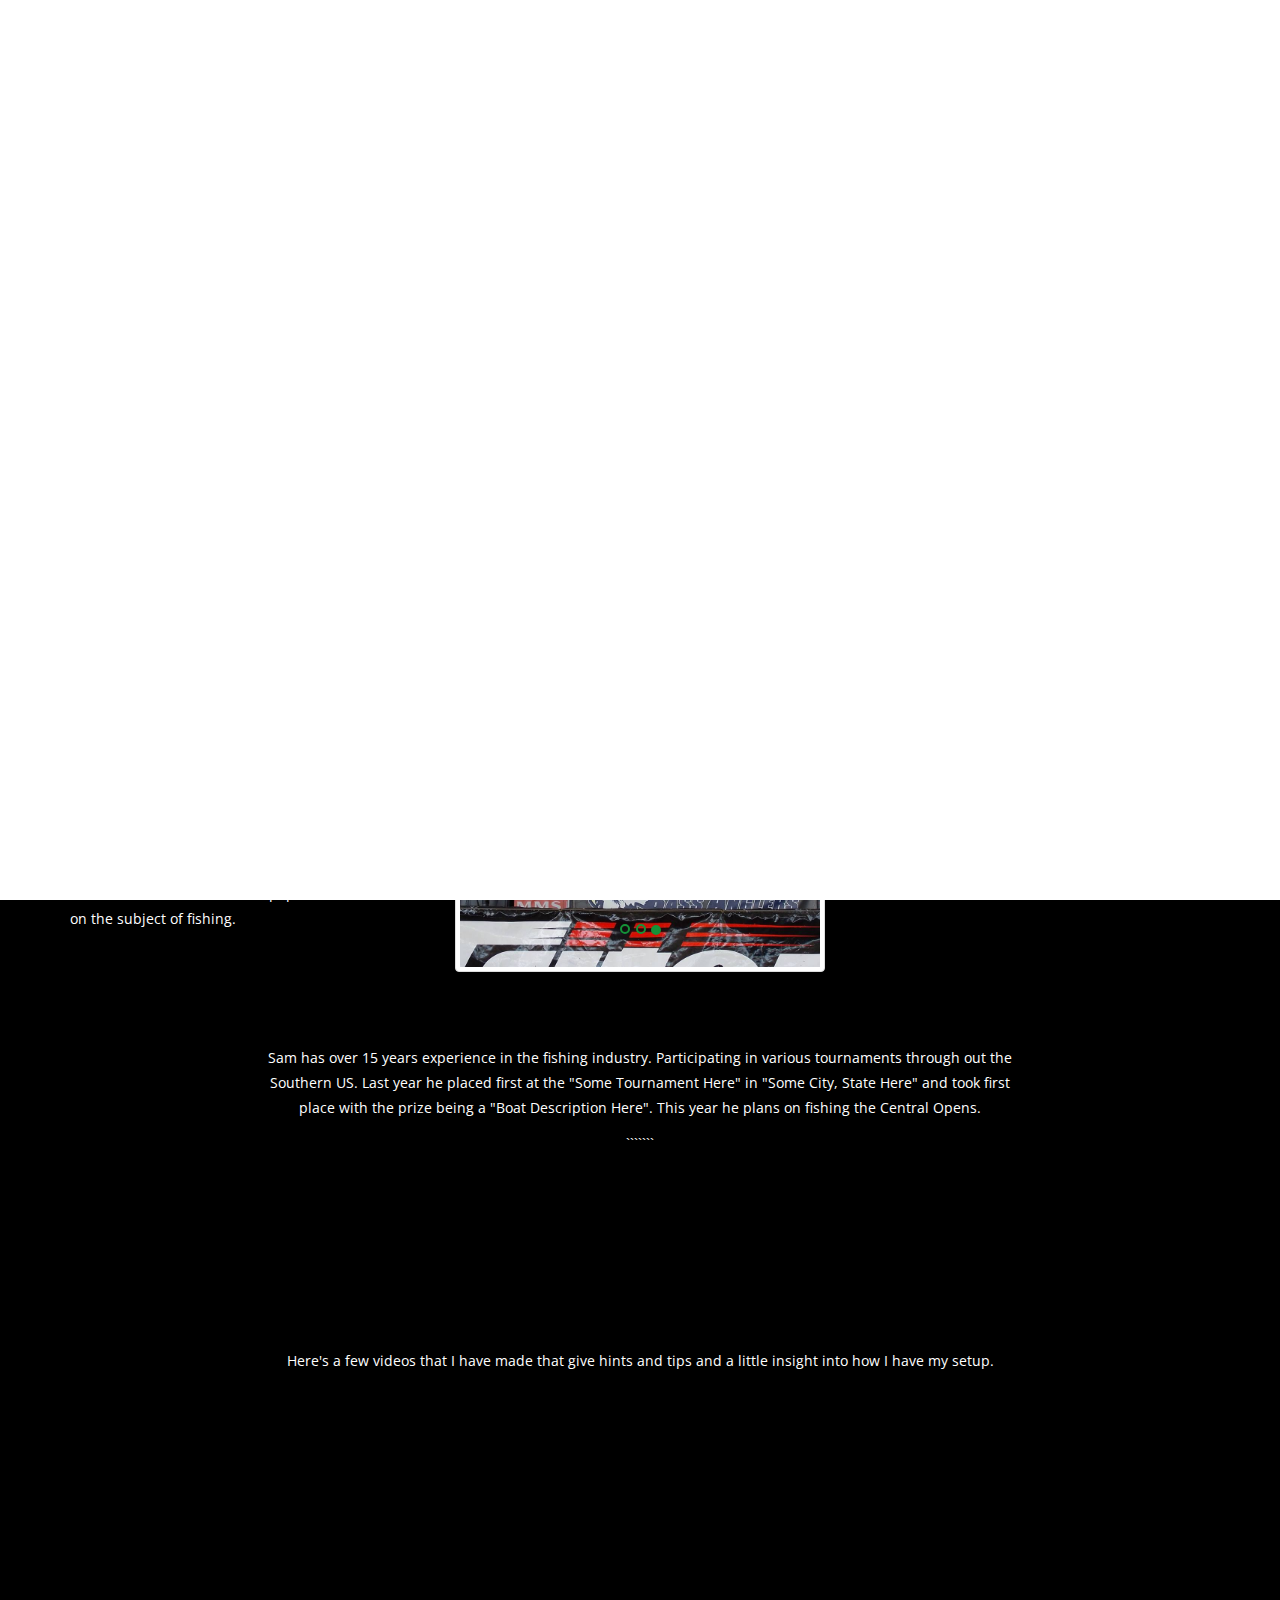
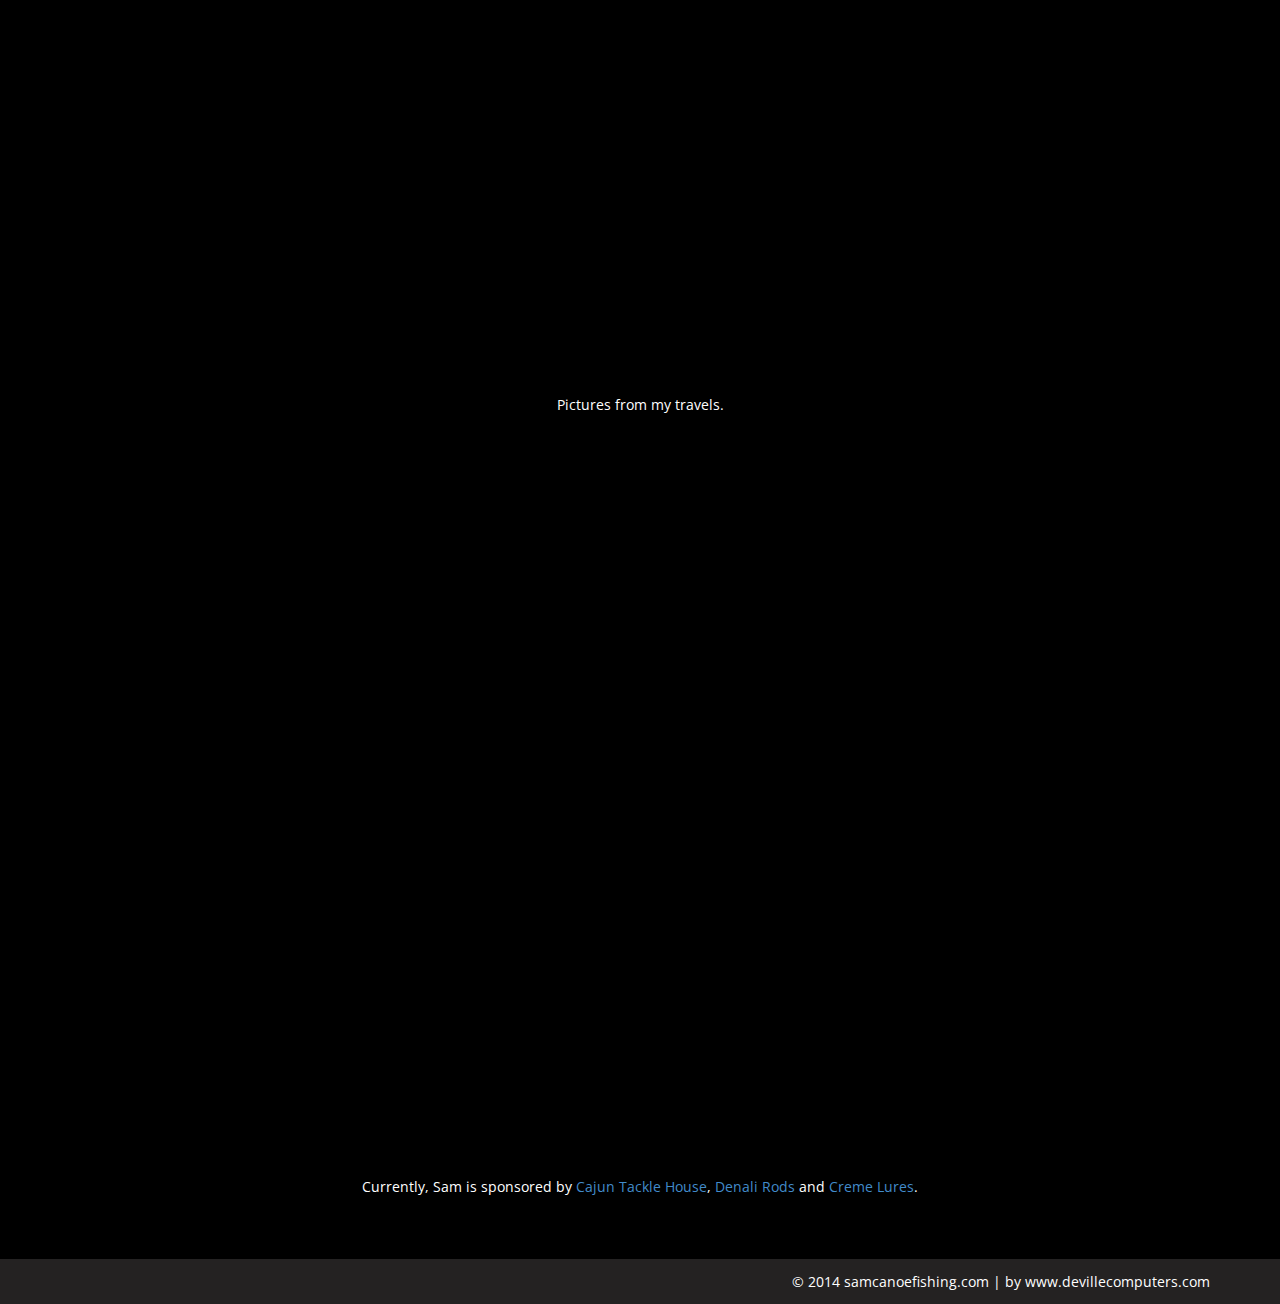
==== index.html @ ecbfe4d7 "Updates" ====
﻿<!DOCTYPE html>
<html lang="en">
<head>
    <meta charset="utf-8" />
    <meta name="viewport" content="width=device-width, initial-scale=1, maximum-scale=1" />
    <meta name="description" content="" />
    <meta name="author" content="" />
    <!--[if IE]>
        <meta http-equiv="X-UA-Compatible" content="IE=edge,chrome=1">
        <![endif]-->
    <title>Sam Canoe Fishing</title>
    <!--  Bootstrap Style -->
    <link href="assets/css/bootstrap.css" rel="stylesheet" />
    <!--  Font-Awesome Style -->
    <link href="assets/css/font-awesome.min.css" rel="stylesheet" />
    <!--  Animation Style -->
    <link href="assets/css/animate.css" rel="stylesheet" />
    <!--  Pretty Photo Style -->
    <link href="assets/css/prettyPhoto.css" rel="stylesheet" />
    <!--  Google Font Style -->
    <link href='http://fonts.googleapis.com/css?family=Open+Sans' rel='stylesheet' type='text/css' />
    <!--  Custom Style -->
    <link href="assets/css/style.css" rel="stylesheet" />
    <!-- HTML5 shim and Respond.js IE8 support of HTML5 elements and media queries -->
    <!--[if lt IE 9]>
      <script src="https://oss.maxcdn.com/libs/html5shiv/3.7.0/html5shiv.js"></script>
      <script src="https://oss.maxcdn.com/libs/respond.js/1.3.0/respond.min.js"></script>
    <![endif]-->
</head>
<body>
    <div id="pre-div">
        <div id="loader">
        </div>
    </div>
    <!--/. PRELOADER END -->
    <div class="navbar navbar-default navbar-fixed-top move-me ">
        <div class="container">
            <div class="navbar-header">
                <button type="button" class="navbar-toggle" data-toggle="collapse" data-target=".navbar-collapse">
                    <span class="icon-bar"></span>
                    <span class="icon-bar"></span>
                    <span class="icon-bar"></span>
                </button>

                <!-- <a class="navbar-brand" href="#">
                    <img src="assets/img/logo.png" class="navbar-brand-logo " alt="" />

                </a> ! -->
            </div>
            <div class="navbar-collapse collapse move-me">
                <ul class="nav navbar-nav navbar-right">

                    <li >
                        <a href="#home">HOME 

                        </a>

                    </li>
                    <li >
                        <a href="#about">ABOUT

                        </a>

                    </li>

                    <li >
                        <a href="#port-folio">GALLERY
                        </a>

                    </li>

                    <li >
                        <a href="#sponsors">SPONSORS
                        </a>

                    </li>

                    <li >
                        <a href="assets/clean-blog/blog.html" target="_blank">BLOG 
                        </a>

                    </li>
                    <li >
                        <a href="http://www.facebook.com/samcanoe" target="_blank"><i class="fa fa-facebook fa-lg"></i>
                        </a>

                    </li>
                </ul>
            </div>

        </div>
    </div>
    <!--./ NAV BAR END -->
    <div id="home" >
        <div class="overlay">
            <div class="container">
                <div class="row ">
                    <div class="col-lg-9 col-md-9 head-text">
                        <h1>SAM CANOE</h1>
                            <h4>Tournament Angler</h4>
                           
                            <a href="http://www.p-line.com"><img src="assets/img/p-line.png" style="float: left; width: 15%; margin-right: 1%; margin-bottom: 0.5em;"></a>
                        
                        
                            <a href="http://www.redrivermarineinc.com"><img src="assets/img/redRiver.png" style="float: left; width: 15%; height: 20%; margin-right: 1%; margin-bottom: 0.5em;"></a> 
                           
                        
                          
                            <a href="http://www.p-line.com"><img src="assets/img/p-line.png" style="float: left; width: 15%; margin-right: 1%; margin-bottom: 0.5em;"></a>
                        
                        
                            <a href="http://www.redrivermarineinc.com"><img src="assets/img/redRiver.png" style="float: left; width: 15%; height: 20%; margin-right: 1%; margin-bottom: 0.5em;"></a> 
                                                                          
                            <p style="clear: both;">  
                        
                            
                    </div>
                    <!--<div class="col-lg-3 col-md-3">
                        <div class="div-trans text-center">
                            <h3>DONATE & SAVE </h3>
                            <h2 ><i class="fa fa-code" ></i><span >EARTH</span>  <i class="fa fa-code"></i></h2>
                            <div class="col-lg-12 col-md-12 col-sm-12" >

                           
                                <div class="form-group">
                                    <input type="text" class="form-control" required="required" placeholder="Name">
                                </div>
                                <div class="form-group">
                                    <input type="text" class="form-control" required="required" placeholder="Email address">
                                </div>
                                <div class="form-group">
                                    <input type="text" class="form-control" required="required" placeholder="Amount in $">
                                </div>
                                <div class="form-group">
                                    <button type="submit" class="btn btn-success btn-block btn-lg">DONATE NOW</button>
                                </div>
                             </div>

                        </div> ! -->
                    </div>
                </div>

            </div>

        </div>


    </div>
    <!--./ HOME SECTION END -->
    <div id="about" >
        <div class="container">
            <div class="row text-center">
                <div class="col-lg-8 col-lg-offset-2 col-md-8 col-md-offset-2 col-sm-8 col-sm-offset-2 sub-head">
                    <h2  data-wow-delay="0.3s" class="wow rollIn animated" ><strong>MEET SAM </strong></h2>
                    
                </div>
            </div>
            <div class="row ">
                <div class="col-lg-4 col-md-4">
                    <div class="media wow rotateIn animated" data-wow-delay="0.2s">
                        <div class="pull-left">
                            
                        </div>
                        <div class="media-body">
                            <h3 class="media-heading">Tournament Affliations </h3>
                            <p >
                                Participated in ABA sanctioned tournaments located on the Red River and Toledo Bend Reservoir in Louisiana in 2014, placing in the top 5 in 4 of the events. He also participated in the Bass Cat (Owners Tournament) at Toledo Bend Reservoir and took 2nd place. 
                            </p>

                        </div>
                    </div>
                    <div class="media wow rotateIn animated" data-wow-delay="0.3s">
                        <div class="pull-left">
                           
                        </div>
                        <div class="media-body">
                            <h3 class="media-heading">Media Coverage</h3>
                            <p>
                                In April of 2014, he was published in ABA featuring himself. Also, in 2014, he produced an article for the Colfax Chronicle, a local newspaper in his hometown, on the subject of fishing. 
                            </p>

                        </div>
                    </div>

                </div>
                <div class="col-lg-4 col-md-4 wow bounceInDown animated" style="padding: 10px;" data-wow-delay="0.6s"   >
                    <div id="carousel-slider" class="carousel slide" data-ride="carousel">

                        <div class="carousel-inner">
                            <div class="item">

                                <img src="assets/img/slider/sam in boat.jpg" class="img-thumbnail" alt="">
                            </div>
                            <!--<div class="item">
                                <img src="assets/img/slider/sam in paper.jpg" class="img-thumbnail" alt="">
                            </div>-->
                            <div class="item active">
                                <img src="assets/img/slider/sam weigh in.jpg" class="img-thumbnail" alt="">
                            </div>
                         </div>
                        <!--INDICATORS-->
                        <ol class="carousel-indicators">
                            <li data-target="#carousel-slider" data-slide-to="0" class=""></li>
                            <li data-target="#carousel-slider" data-slide-to="1" class=""></li>
                            <li data-target="#carousel-slider" data-slide-to="2" class="active"></li>
                            
                        </ol>

                    </div>
                </div>

                <div class="col-lg-4 col-md-4">

                    <div class="media wow rotateIn animated" data-wow-delay="0.4s">
                        <div class="pull-left">
                            
                        </div>
                        <div class="media-body">
                            <h3 class="media-heading">Promotional Activity</h3>
                            <p>
                                He has participated in over 20 tournament events last year alone. In the past he has had numerous Outdoor Writer/Media trips, trade show appearances and video appearances. 
                            </p>

                        </div>
                    </div>
                    <div class="media wow rotateIn animated" data-wow-delay="0.5s">
                        <div class="pull-left">
                            
                        </div>
                        <div class="media-body">
                            <h3 class="media-heading">Sponsors</h3>
                            <p>
                                He gets some help from local and national stores including <a href="http://cajuntacklehouse.webs.com">Cajun Tackle House</a>, Denali Rods and Creme Lures.
                            </p>

                        </div>
                    </div>
                </div>
            </div>
<div class="row text-center">
                <div class="col-lg-8 col-lg-offset-2 col-md-8 col-md-offset-2 col-sm-8 col-sm-offset-2 sub-head">
                    <h2  data-wow-delay="0.3s" class="wow rollIn animated" ><strong>A little about me </strong></h2>
                    <p>Sam has over 15 years experience in the fishing industry. Participating in various tournaments through out the Southern US. Last year he placed first at the "Some Tournament Here" in "Some City, State Here" and took first place with the prize being a "Boat Description Here". This year he plans on fishing the Central Opens.  </p>
```````                
                </div>
            </div>
            
        </div>
    </div>
    
    <div id="port-folio" class="pad-top-botm" >
        <div class="container">
            <div class="row text-center ">
                <div class="col-lg-8 col-lg-offset-2 col-md-8 col-md-offset-2 col-sm-8 col-sm-offset-2">
                    <h2 data-wow-delay="0.3s" class="wow rollIn animated"><strong>Videos </strong></h2>
                    <p class="sub-head">Here's a few videos that I have made that give hints and tips and a little insight into how I have my setup. </p>
                    
                </div>
            </div>
            <div class="row ">
                <div class="col-lg-4 col-md-4 col-sm-4 ">
                    <div class="portfolio-item wow rotateIn animated" data-wow-delay="0.4s">

                        <iframe width="355" height="235" src="https://www.youtube.com/embed/tsytwQDhyTU" frameborder="0" allowfullscreen></iframe>
                    </div> 
                 </div>   
                <div class="col-lg-4 col-md-4 col-sm-4 ">
                    <div class="portfolio-item wow rotateIn animated" data-wow-delay="0.4s">

                        <iframe width="355" height="235" src="https://www.youtube.com/embed/4dPbI7cvShc" frameborder="0" allowfullscreen></iframe>
                    </div> 
                 </div>
                <div class="col-lg-4 col-md-4 col-sm-4 ">
                    <div class="portfolio-item wow rotateIn animated" data-wow-delay="0.4s">

                        <iframe width="355" height="235" src="https://www.youtube.com/embed/LSWmmmbEXBM" frameborder="0" allowfullscreen></iframe>
                    </div> 
                 </div>
            <div class="row ">
                <div class="col-lg-4 col-md-4 col-sm-4 ">
                    <div class="portfolio-item wow rotateIn animated" data-wow-delay="0.4s">

                        <iframe width="355" height="235" src="https://www.youtube.com/embed/r7n9rPxTHBA" frameborder="0" allowfullscreen></iframe>
                    </div> 
                 </div>   
               <!-- <div class="col-lg-4 col-md-4 col-sm-4 ">
                    <div class="portfolio-item wow rotateIn animated" data-wow-delay="0.4s">

                        <iframe width="355" height="235" src="https://www.youtube.com/embed/kJJPIKOPGUI?list=UUUcznNU7j9tUrpcx-ayJ_xA" allowfullscreen></iframe>
                    </div> 
                 </div>
                <div class="col-lg-4 col-md-4 col-sm-4 ">
                    <div class="portfolio-item wow rotateIn animated" data-wow-delay="0.4s">

                        <iframe width="355" height="235" src="https://www.youtube.com/embed/kJJPIKOPGUI?list=UUUcznNU7j9tUrpcx-ayJ_xA" allowfullscreen></iframe>
                    </div> ! -->
                 </div> 

            </div>
            <div class="row text-center ">
                <div class="col-lg-8 col-lg-offset-2 col-md-8 col-md-offset-2 col-sm-8 col-sm-offset-2">
                    <h2 data-wow-delay="0.3s" class="wow rollIn animated"><strong>Pictures </strong></h2>
                    <p class="sub-head">Pictures from my travels. </p>
                    
                </div>
            </div>
            <div class="row " >
                <div class="col-lg-4 col-md-4 col-sm-4 ">

                    <div class="portfolio-item wow rotateIn animated" data-wow-delay="0.7s">


                        <img src="assets/img/slider/SamWeighIn.png" class="img-responsive " alt="" />
                        <div class="overlay">
                            <a class="preview  " title="Image Title Here" href="assets/img/slider/SamWeighIn.png"><i class="fa fa-search-plus fa-2x"></i></a>

                        </div>
                    </div>
                </div>
                <div class="col-lg-4 col-md-4 col-sm-4 ">

                    <div class="portfolio-item wow rotateIn animated" data-wow-delay="0.8s">

                           
                            <a href="assets/img/slider/SamWeighIn2.png"><img src="assets/img/slider/SamWeighIn2.png" class="img-responsive " alt="" />
                         
                        <div class="overlay">
                            <a class="preview " title="Image Title Here" href="assets/img/slider/SamWeighIn2.png"><i class="fa fa-search-plus fa-2x"></i></a>

                        </div>
                    </div>
                </div>
                <div class="col-lg-4 col-md-4 col-sm-4 ">

                    <div class="portfolio-item wow rotateIn animated" data-wow-delay="0.9s">


                        <img src="assets/img/slider/SamTrophy.png" class="img-responsive " alt="" />
                        <div class="overlay">
                          
                            <a class="preview " title="Image Title Here" href="assets/img/slider/SamTrophy.png"><i class="fa fa-search-plus fa-2x"></i></a>

                        </div>
                    </div>
                </div>

            </div>
            <div class="row " >
                <div class="col-lg-4 col-md-4 col-sm-4 ">

                    <div class="portfolio-item wow rotateIn animated" data-wow-delay="0.7s">


                        <img src="assets/img/slider/SamBass.png" class="img-responsive " alt="" />
                        <div class="overlay">
                            <a class="preview  " title="Image Title Here" href="assets/img/slider/SamBass.png"><i class="fa fa-search-plus fa-2x"></i></a>

                        </div>
                    </div>
                </div>
                <div class="col-lg-4 col-md-4 col-sm-4 ">

                    <div class="portfolio-item wow rotateIn animated" data-wow-delay="0.8s">

                           
                            <a href="assets/img/slider/Sam2Bass.png"><img src="assets/img/slider/Sam2Bass.png" class="img-responsive " alt="" />
                         
                        <div class="overlay">
                            <a class="preview " title="Image Title Here" href="assets/img/slider/Sam2Bass.png"><i class="fa fa-search-plus fa-2x"></i></a>

                        </div>
                    </div>
                </div>
                <!--<div class="col-lg-4 col-md-4 col-sm-4 ">

                    <div class="portfolio-item wow rotateIn animated" data-wow-delay="0.9s">


                        <img src="assets/img/portfolio/h.jpg" class="img-responsive " alt="" />
                        <div class="overlay">
                          
                            <a class="preview " title="Image Title Here" href="assets/img/portfolio/h.jpg"><i class="fa fa-search-plus fa-2x"></i></a>

                        </div>
                    </div>
                </div> ! -->

            </div>
        </div>
    </div>
    <!--./ GALLERY/PORTFOLIO SECTION END -->
    <div id="sponsors" >
        <div class="overlay">
            <div class="container">
                <div class="row text-center">
                    <div class="col-lg-8 col-lg-offset-2 col-md-8 col-md-offset-2 col-sm-8 col-sm-offset-2">
                        <h2 data-wow-delay="0.3s" class="wow rollIn animated"><strong>SPONSORS</strong></h2>
                        <p class="sub-head">Currently, Sam is sponsored by <a href="http://cajuntacklehouse.webs.com">Cajun Tackle House</a>, <a href="www.denalirods.com">Denali Rods</a> and <a href="www.cremelure.com">Creme Lures</a>.</p>

                    </div>
                </div>
                <!--<div class="row ">

                    <div class="col-lg-6 col-lg-offset-1  col-md-6 col-md-offset-1">
                        <iframe src="http://player.vimeo.com/video/18312392" class="vedio-style wow rotateIn animated" data-wow-delay="0.4s"></iframe>
                        <iframe width="560" height="315" src="https://www.youtube.com/embed/kJJPIKOPGUI?list=UUUcznNU7j9tUrpcx-ayJ_xA" frameborder="0" allowfullscreen></iframe>
                    </div>

                    <div class="col-lg-4 col-md-4" style="padding-top: 50px;">

                        <div class="media wow rotateIn animated" data-wow-delay="0.5s">
                            <div class="pull-left">
                                <i class="fa fa-star-o fa-4x  "></i>
                            </div>
                            <div class="media-body">
                                <h3 class="media-heading">Watch This Video</h3>
                                <p>
                                    Aenean faucibus luctus enim. Duis quis sem risu suspend lacinia elementum nunc. 
                                Aenean faucibus luctus enim. 
                                </p>

                            </div>
                        </div>
                        <div class="media wow rotateIn animated" data-wow-delay="0.6s">
                            <div class="pull-left">
                                <i class="fa fa-history fa-4x  "></i>
                            </div>
                            <div class="media-body">
                                <h3 class="media-heading">Donate Some Money </h3>
                                <p>
                                    Aenean faucibus luctus enim. Duis quis sem risu suspend lacinia elementum nunc. 
                                Aenean faucibus luctus enim. 
                                </p>

                            </div>
                        </div>

                    </div> -->
                </div>


            </div>
        </div>

    </div>
    <!--./ HELP SECTION END -->
    <!--<div id="contact" >
        <div class="container">
            <div class="row text-center">
                <div class="col-lg-8 col-lg-offset-2 col-md-8 col-md-offset-2 col-sm-8 col-sm-offset-2">
                    <h2 data-wow-delay="0.3s" class="wow rollIn animated"><strong>CONTACT US </strong></h2>
                    <p class="sub-head">Lorem ipsum dolor sit amet, consectetur adipiscing elit onec molestie non sem vel condimentum. Lorem ipsum dolor sit amet, consectetur adipiscing elit. </p>

                    <p class="sub-head  wow rotateIn animated" data-wow-delay="0.4s"><strong>ADDRESS :</strong> 2234/908, Newyork City , USA - 002309</p>
                </div>
            </div>
            <div class="row  text-center wow rotateIn animated" data-wow-delay="0.4s">
                <div class="col-lg-8 col-lg-offset-2 col-md-8 col-md-offset-2 col-sm-8 col-sm-offset-2">
                 <a href="#">   <img src="assets/img/Social/facebook.png" alt="" /></a>
                  <a href="#">   <img src="assets/img/Social/google-plus.png" alt="" /></a>
                  <a href="#">   <img src="assets/img/Social/twitter.png" alt="" /></a>
                    </div>
                </div>
            <div class="row pad-top-botm">
                <div class="col-lg-8 col-lg-offset-2 col-md-8 col-md-offset-2 col-sm-8 col-sm-offset-2">
                    <form>
                        <div class="form-group">
                            <input type="text" class="form-control wow rotateIn animated" data-wow-delay="0.5s" required="required" placeholder="Your Name">
                        </div>
                        <div class="form-group">
                            <input type="text" class="form-control wow rotateIn animated" required="required" data-wow-delay="0.6s" placeholder="Your Email">
                        </div>
                        <div class="form-group">
                            <textarea name="message"  required="required" data-wow-delay="0.7s" class="wow rotateIn animated form-control" style="min-height: 150px;" placeholder="Message"></textarea>
                        </div>
                        <div class="form-group">
                            <button type="submit" class="btn btn-success btn-block btn-lg wow rotateIn animated " data-wow-delay="0.8s">SUBMIT REQUEST</button>
                        </div>

                    </form>
                </div>

            </div>
            
        </div>
    </div> -->
    <!--./ CONTACT SECTION END -->
    <div id="footser-end">
        <div class="container">
            <div class="row">
                <div class="col-lg-12 col-md-12">

                   &copy; 2014 samcanoefishing.com | by <a href="http://www.devillecomputers.webs.com/" style="color:#fff;" target="_blank" >www.devillecomputers.com</a>
                    
                </div>
            </div>

        </div>
    </div>
    <!--./ FOOTER SECTION END -->
    <!--  Jquery Core Script -->
    <script src="assets/js/jquery-1.10.2.js"></script>
    <!--  Core Bootstrap Script -->
    <script src="assets/js/bootstrap.js"></script>
     <!--  WOW Script -->
    <script src="assets/js/wow.min.js"></script>
    <!--  Scrolling Script -->
    <script src="assets/js/jquery.easing.min.js"></script>
    <!--  PrettyPhoto Script -->
    <script src="assets/js/jquery.prettyPhoto.js"></script>
    <!--  Custom Scripts -->
    <script src="assets/js/custom.js"></script>
   
</body>
</html>
---- assets/css/prettyPhoto.css ----
div.pp_default .pp_top,div.pp_default .pp_top .pp_middle,div.pp_default .pp_top .pp_left,div.pp_default .pp_top .pp_right,div.pp_default .pp_bottom,div.pp_default .pp_bottom .pp_left,div.pp_default .pp_bottom .pp_middle,div.pp_default .pp_bottom .pp_right{height:13px}
div.pp_default .pp_top .pp_left{background:url(../img/prettyPhoto/default/sprite.png) -78px -93px no-repeat}
div.pp_default .pp_top .pp_middle{background:url(../img/prettyPhoto/default/sprite_x.png) top left repeat-x}
div.pp_default .pp_top .pp_right{background:url(../img/prettyPhoto/default/sprite.png) -112px -93px no-repeat}
div.pp_default .pp_content .ppt{color:#f8f8f8}
div.pp_default .pp_content_container .pp_left{background:url(../img/prettyPhoto/default/sprite_y.png) -7px 0 repeat-y;padding-left:13px}
div.pp_default .pp_content_container .pp_right{background:url(../img/prettyPhoto/default/sprite_y.png) top right repeat-y;padding-right:13px}
div.pp_default .pp_next:hover{background:url(../img/prettyPhoto/default/sprite_next.png) center right no-repeat;cursor:pointer}
div.pp_default .pp_previous:hover{background:url(../img/prettyPhoto/default/sprite_prev.png) center left no-repeat;cursor:pointer}
div.pp_default .pp_expand{background:url(../img/prettyPhoto/default/sprite.png) 0 -29px no-repeat;cursor:pointer;width:28px;height:28px}
div.pp_default .pp_expand:hover{background:url(../img/prettyPhoto/default/sprite.png) 0 -56px no-repeat;cursor:pointer}
div.pp_default .pp_contract{background:url(../img/prettyPhoto/default/sprite.png) 0 -84px no-repeat;cursor:pointer;width:28px;height:28px}
div.pp_default .pp_contract:hover{background:url(../img/prettyPhoto/default/sprite.png) 0 -113px no-repeat;cursor:pointer}
div.pp_default .pp_close{width:30px;height:30px;background:url(../img/prettyPhoto/default/sprite.png) 2px 1px no-repeat;cursor:pointer}
div.pp_default .pp_gallery ul li a{background:url(../img/prettyPhoto/default/default_thumb.png) center center #f8f8f8;border:1px solid #aaa}
div.pp_default .pp_social{margin-top:7px}
div.pp_default .pp_gallery a.pp_arrow_previous,div.pp_default .pp_gallery a.pp_arrow_next{position:static;left:auto}
div.pp_default .pp_nav .pp_play,div.pp_default .pp_nav .pp_pause{background:url(../img/prettyPhoto/default/sprite.png) -51px 1px no-repeat;height:30px;width:30px}
div.pp_default .pp_nav .pp_pause{background-position:-51px -29px}
div.pp_default a.pp_arrow_previous,div.pp_default a.pp_arrow_next{background:url(../img/prettyPhoto/default/sprite.png) -31px -3px no-repeat;height:20px;width:20px;margin:4px 0 0}
div.pp_default a.pp_arrow_next{left:52px;background-position:-82px -3px}
div.pp_default .pp_content_container .pp_details{margin-top:5px}
div.pp_default .pp_nav{clear:none;height:30px;width:110px;position:relative}
div.pp_default .pp_nav .currentTextHolder{font-family:Georgia;font-style:italic;color:#999;font-size:11px;left:75px;line-height:25px;position:absolute;top:2px;margin:0;padding:0 0 0 10px}
div.pp_default .pp_close:hover,div.pp_default .pp_nav .pp_play:hover,div.pp_default .pp_nav .pp_pause:hover,div.pp_default .pp_arrow_next:hover,div.pp_default .pp_arrow_previous:hover{opacity:0.7}
div.pp_default .pp_description{font-size:11px;font-weight:700;line-height:14px;margin:5px 50px 5px 0}
div.pp_default .pp_bottom .pp_left{background:url(../img/prettyPhoto/default/sprite.png) -78px -127px no-repeat}
div.pp_default .pp_bottom .pp_middle{background:url(../img/prettyPhoto/default/sprite_x.png) bottom left repeat-x}
div.pp_default .pp_bottom .pp_right{background:url(../img/prettyPhoto/default/sprite.png) -112px -127px no-repeat}
div.pp_default .pp_loaderIcon{background:url(../img/prettyPhoto/default/loader.gif) center center no-repeat}
div.light_rounded .pp_top .pp_left{background:url(../img/prettyPhoto/light_rounded/sprite.png) -88px -53px no-repeat}
div.light_rounded .pp_top .pp_right{background:url(../img/prettyPhoto/light_rounded/sprite.png) -110px -53px no-repeat}
div.light_rounded .pp_next:hover{background:url(../img/prettyPhoto/light_rounded/btnNext.png) center right no-repeat;cursor:pointer}
div.light_rounded .pp_previous:hover{background:url(../img/prettyPhoto/light_rounded/btnPrevious.png) center left no-repeat;cursor:pointer}
div.light_rounded .pp_expand{background:url(../img/prettyPhoto/light_rounded/sprite.png) -31px -26px no-repeat;cursor:pointer}
div.light_rounded .pp_expand:hover{background:url(../img/prettyPhoto/light_rounded/sprite.png) -31px -47px no-repeat;cursor:pointer}
div.light_rounded .pp_contract{background:url(../img/prettyPhoto/light_rounded/sprite.png) 0 -26px no-repeat;cursor:pointer}
div.light_rounded .pp_contract:hover{background:url(../img/prettyPhoto/light_rounded/sprite.png) 0 -47px no-repeat;cursor:pointer}
div.light_rounded .pp_close{width:75px;height:22px;background:url(../img/prettyPhoto/light_rounded/sprite.png) -1px -1px no-repeat;cursor:pointer}
div.light_rounded .pp_nav .pp_play{background:url(../img/prettyPhoto/light_rounded/sprite.png) -1px -100px no-repeat;height:15px;width:14px}
div.light_rounded .pp_nav .pp_pause{background:url(../img/prettyPhoto/light_rounded/sprite.png) -24px -100px no-repeat;height:15px;width:14px}
div.light_rounded .pp_arrow_previous{background:url(../img/prettyPhoto/light_rounded/sprite.png) 0 -71px no-repeat}
div.light_rounded .pp_arrow_next{background:url(../img/prettyPhoto/light_rounded/sprite.png) -22px -71px no-repeat}
div.light_rounded .pp_bottom .pp_left{background:url(../img/prettyPhoto/light_rounded/sprite.png) -88px -80px no-repeat}
div.light_rounded .pp_bottom .pp_right{background:url(../img/prettyPhoto/light_rounded/sprite.png) -110px -80px no-repeat}
div.dark_rounded .pp_top .pp_left{background:url(../img/prettyPhoto/dark_rounded/sprite.png) -88px -53px no-repeat}
div.dark_rounded .pp_top .pp_right{background:url(../img/prettyPhoto/dark_rounded/sprite.png) -110px -53px no-repeat}
div.dark_rounded .pp_content_container .pp_left{background:url(../img/prettyPhoto/dark_rounded/contentPattern.png) top left repeat-y}
div.dark_rounded .pp_content_container .pp_right{background:url(../img/prettyPhoto/dark_rounded/contentPattern.png) top right repeat-y}
div.dark_rounded .pp_next:hover{background:url(../img/prettyPhoto/dark_rounded/btnNext.png) center right no-repeat;cursor:pointer}
div.dark_rounded .pp_previous:hover{background:url(../img/prettyPhoto/dark_rounded/btnPrevious.png) center left no-repeat;cursor:pointer}
div.dark_rounded .pp_expand{background:url(../img/prettyPhoto/dark_rounded/sprite.png) -31px -26px no-repeat;cursor:pointer}
div.dark_rounded .pp_expand:hover{background:url(../img/prettyPhoto/dark_rounded/sprite.png) -31px -47px no-repeat;cursor:pointer}
div.dark_rounded .pp_contract{background:url(../img/prettyPhoto/dark_rounded/sprite.png) 0 -26px no-repeat;cursor:pointer}
div.dark_rounded .pp_contract:hover{background:url(../img/prettyPhoto/dark_rounded/sprite.png) 0 -47px no-repeat;cursor:pointer}
div.dark_rounded .pp_close{width:75px;height:22px;background:url(../img/prettyPhoto/dark_rounded/sprite.png) -1px -1px no-repeat;cursor:pointer}
div.dark_rounded .pp_description{margin-right:85px;color:#fff}
div.dark_rounded .pp_nav .pp_play{background:url(../img/prettyPhoto/dark_rounded/sprite.png) -1px -100px no-repeat;height:15px;width:14px}
div.dark_rounded .pp_nav .pp_pause{background:url(../img/prettyPhoto/dark_rounded/sprite.png) -24px -100px no-repeat;height:15px;width:14px}
div.dark_rounded .pp_arrow_previous{background:url(../img/prettyPhoto/dark_rounded/sprite.png) 0 -71px no-repeat}
div.dark_rounded .pp_arrow_next{background:url(../img/prettyPhoto/dark_rounded/sprite.png) -22px -71px no-repeat}
div.dark_rounded .pp_bottom .pp_left{background:url(../img/prettyPhoto/dark_rounded/sprite.png) -88px -80px no-repeat}
div.dark_rounded .pp_bottom .pp_right{background:url(../img/prettyPhoto/dark_rounded/sprite.png) -110px -80px no-repeat}
div.dark_rounded .pp_loaderIcon{background:url(../img/prettyPhoto/dark_rounded/loader.gif) center center no-repeat}
div.dark_square .pp_left,div.dark_square .pp_middle,div.dark_square .pp_right,div.dark_square .pp_content{background:#000}
div.dark_square .pp_description{color:#fff;margin:0 85px 0 0}
div.dark_square .pp_loaderIcon{background:url(../img/prettyPhoto/dark_square/loader.gif) center center no-repeat}
div.dark_square .pp_expand{background:url(../img/prettyPhoto/dark_square/sprite.png) -31px -26px no-repeat;cursor:pointer}
div.dark_square .pp_expand:hover{background:url(../img/prettyPhoto/dark_square/sprite.png) -31px -47px no-repeat;cursor:pointer}
div.dark_square .pp_contract{background:url(../img/prettyPhoto/dark_square/sprite.png) 0 -26px no-repeat;cursor:pointer}
div.dark_square .pp_contract:hover{background:url(../img/prettyPhoto/dark_square/sprite.png) 0 -47px no-repeat;cursor:pointer}
div.dark_square .pp_close{width:75px;height:22px;background:url(../img/prettyPhoto/dark_square/sprite.png) -1px -1px no-repeat;cursor:pointer}
div.dark_square .pp_nav{clear:none}
div.dark_square .pp_nav .pp_play{background:url(../img/prettyPhoto/dark_square/sprite.png) -1px -100px no-repeat;height:15px;width:14px}
div.dark_square .pp_nav .pp_pause{background:url(../img/prettyPhoto/dark_square/sprite.png) -24px -100px no-repeat;height:15px;width:14px}
div.dark_square .pp_arrow_previous{background:url(../img/prettyPhoto/dark_square/sprite.png) 0 -71px no-repeat}
div.dark_square .pp_arrow_next{background:url(../img/prettyPhoto/dark_square/sprite.png) -22px -71px no-repeat}
div.dark_square .pp_next:hover{background:url(../img/prettyPhoto/dark_square/btnNext.png) center right no-repeat;cursor:pointer}
div.dark_square .pp_previous:hover{background:url(../img/prettyPhoto/dark_square/btnPrevious.png) center left no-repeat;cursor:pointer}
div.light_square .pp_expand{background:url(../img/prettyPhoto/light_square/sprite.png) -31px -26px no-repeat;cursor:pointer}
div.light_square .pp_expand:hover{background:url(../img/prettyPhoto/light_square/sprite.png) -31px -47px no-repeat;cursor:pointer}
div.light_square .pp_contract{background:url(../img/prettyPhoto/light_square/sprite.png) 0 -26px no-repeat;cursor:pointer}
div.light_square .pp_contract:hover{background:url(../img/prettyPhoto/light_square/sprite.png) 0 -47px no-repeat;cursor:pointer}
div.light_square .pp_close{width:75px;height:22px;background:url(../img/prettyPhoto/light_square/sprite.png) -1px -1px no-repeat;cursor:pointer}
div.light_square .pp_nav .pp_play{background:url(../img/prettyPhoto/light_square/sprite.png) -1px -100px no-repeat;height:15px;width:14px}
div.light_square .pp_nav .pp_pause{background:url(../img/prettyPhoto/light_square/sprite.png) -24px -100px no-repeat;height:15px;width:14px}
div.light_square .pp_arrow_previous{background:url(../img/prettyPhoto/light_square/sprite.png) 0 -71px no-repeat}
div.light_square .pp_arrow_next{background:url(../img/prettyPhoto/light_square/sprite.png) -22px -71px no-repeat}
div.light_square .pp_next:hover{background:url(../img/prettyPhoto/light_square/btnNext.png) center right no-repeat;cursor:pointer}
div.light_square .pp_previous:hover{background:url(../img/prettyPhoto/light_square/btnPrevious.png) center left no-repeat;cursor:pointer}
div.facebook .pp_top .pp_left{background:url(../img/prettyPhoto/facebook/sprite.png) -88px -53px no-repeat}
div.facebook .pp_top .pp_middle{background:url(../img/prettyPhoto/facebook/contentPatternTop.png) top left repeat-x}
div.facebook .pp_top .pp_right{background:url(../img/prettyPhoto/facebook/sprite.png) -110px -53px no-repeat}
div.facebook .pp_content_container .pp_left{background:url(../img/prettyPhoto/facebook/contentPatternLeft.png) top left repeat-y}
div.facebook .pp_content_container .pp_right{background:url(../img/prettyPhoto/facebook/contentPatternRight.png) top right repeat-y}
div.facebook .pp_expand{background:url(../img/prettyPhoto/facebook/sprite.png) -31px -26px no-repeat;cursor:pointer}
div.facebook .pp_expand:hover{background:url(../img/prettyPhoto/facebook/sprite.png) -31px -47px no-repeat;cursor:pointer}
div.facebook .pp_contract{background:url(../img/prettyPhoto/facebook/sprite.png) 0 -26px no-repeat;cursor:pointer}
div.facebook .pp_contract:hover{background:url(../img/prettyPhoto/facebook/sprite.png) 0 -47px no-repeat;cursor:pointer}
div.facebook .pp_close{width:22px;height:22px;background:url(../img/prettyPhoto/facebook/sprite.png) -1px -1px no-repeat;cursor:pointer}
div.facebook .pp_description{margin:0 37px 0 0}
div.facebook .pp_loaderIcon{background:url(../img/prettyPhoto/facebook/loader.gif) center center no-repeat}
div.facebook .pp_arrow_previous{background:url(../img/prettyPhoto/facebook/sprite.png) 0 -71px no-repeat;height:22px;margin-top:0;width:22px}
div.facebook .pp_arrow_previous.disabled{background-position:0 -96px;cursor:default}
div.facebook .pp_arrow_next{background:url(../img/prettyPhoto/facebook/sprite.png) -32px -71px no-repeat;height:22px;margin-top:0;width:22px}
div.facebook .pp_arrow_next.disabled{background-position:-32px -96px;cursor:default}
div.facebook .pp_nav{margin-top:0}
div.facebook .pp_nav p{font-size:15px;padding:0 3px 0 4px}
div.facebook .pp_nav .pp_play{background:url(../img/prettyPhoto/facebook/sprite.png) -1px -123px no-repeat;height:22px;width:22px}
div.facebook .pp_nav .pp_pause{background:url(../img/prettyPhoto/facebook/sprite.png) -32px -123px no-repeat;height:22px;width:22px}
div.facebook .pp_next:hover{background:url(../img/prettyPhoto/facebook/btnNext.png) center right no-repeat;cursor:pointer}
div.facebook .pp_previous:hover{background:url(../img/prettyPhoto/facebook/btnPrevious.png) center left no-repeat;cursor:pointer}
div.facebook .pp_bottom .pp_left{background:url(../img/prettyPhoto/facebook/sprite.png) -88px -80px no-repeat}
div.facebook .pp_bottom .pp_middle{background:url(../img/prettyPhoto/facebook/contentPatternBottom.png) top left repeat-x}
div.facebook .pp_bottom .pp_right{background:url(../img/prettyPhoto/facebook/sprite.png) -110px -80px no-repeat}
div.pp_pic_holder a:focus{outline:none}
div.pp_overlay{background:#fff;display:none;left:0;position:absolute;top:0;width:100%;z-index:9500}
div.pp_pic_holder{display:none;position:absolute;width:100px;z-index:10000}
.pp_content{height:40px;min-width:40px}
* html .pp_content{width:40px}
.pp_content_container{position:relative;text-align:left;width:100%}
.pp_content_container .pp_left{padding-left:20px}
.pp_content_container .pp_right{padding-right:20px}
.pp_content_container .pp_details{float:left;margin:10px 0 2px}
.pp_description{display:none;margin:0}
.pp_social{float:left;margin:0}
.pp_social .facebook{float:left;margin-left:5px;width:55px;overflow:hidden}
.pp_social .twitter{float:left}
.pp_nav{clear:right;float:left;margin:3px 10px 0 0}
.pp_nav p{float:left;white-space:nowrap;margin:2px 4px}
.pp_nav .pp_play,.pp_nav .pp_pause{float:left;margin-right:4px;text-indent:-10000px}
a.pp_arrow_previous,a.pp_arrow_next{display:block;float:left;height:15px;margin-top:3px;overflow:hidden;text-indent:-10000px;width:14px}
.pp_hoverContainer{position:absolute;top:0;width:100%;z-index:2000}
.pp_gallery{display:none;left:50%;margin-top:-50px;position:absolute;z-index:10000}
.pp_gallery div{float:left;overflow:hidden;position:relative}
.pp_gallery ul{float:left;height:35px;position:relative;white-space:nowrap;margin:0 0 0 5px;padding:0}
.pp_gallery ul a{border:1px rgba(0,0,0,0.5) solid;display:block;float:left;height:33px;overflow:hidden}
.pp_gallery ul a img{border:0}
.pp_gallery li{display:block;float:left;margin:0 5px 0 0;padding:0}
.pp_gallery li.default a{background:url(../img/prettyPhoto/facebook/default_thumbnail.gif) 0 0 no-repeat;display:block;height:33px;width:50px}
.pp_gallery .pp_arrow_previous,.pp_gallery .pp_arrow_next{margin-top:7px!important}
a.pp_next{background:url(../img/prettyPhoto/light_rounded/btnNext.png) 10000px 10000px no-repeat;display:block;float:right;height:100%;text-indent:-10000px;width:49%}
a.pp_previous{background:url(../img/prettyPhoto/light_rounded/btnNext.png) 10000px 10000px no-repeat;display:block;float:left;height:100%;text-indent:-10000px;width:49%}
a.pp_expand,a.pp_contract{cursor:pointer;display:none;height:20px;position:absolute;right:30px;text-indent:-10000px;top:10px;width:20px;z-index:20000}
a.pp_close{position:absolute;right:0;top:0;display:block;line-height:22px;text-indent:-10000px}
.pp_loaderIcon{display:block;height:24px;left:50%;position:absolute;top:50%;width:24px;margin:-12px 0 0 -12px}
#pp_full_res{line-height:1!important}
#pp_full_res .pp_inline{text-align:left}
#pp_full_res .pp_inline p{margin:0 0 15px}
div.ppt{color:#fff;display:none;font-size:17px;z-index:9999;margin:0 0 5px 15px}
div.pp_default .pp_content,div.light_rounded .pp_content{background-color:#fff}
div.pp_default #pp_full_res .pp_inline,div.light_rounded .pp_content .ppt,div.light_rounded #pp_full_res .pp_inline,div.light_square .pp_content .ppt,div.light_square #pp_full_res .pp_inline,div.facebook .pp_content .ppt,div.facebook #pp_full_res .pp_inline{color:#000}
div.pp_default .pp_gallery ul li a:hover,div.pp_default .pp_gallery ul li.selected a,.pp_gallery ul a:hover,.pp_gallery li.selected a{border-color:#fff}
div.pp_default .pp_details,div.light_rounded .pp_details,div.dark_rounded .pp_details,div.dark_square .pp_details,div.light_square .pp_details,div.facebook .pp_details{position:relative}
div.light_rounded .pp_top .pp_middle,div.light_rounded .pp_content_container .pp_left,div.light_rounded .pp_content_container .pp_right,div.light_rounded .pp_bottom .pp_middle,div.light_square .pp_left,div.light_square .pp_middle,div.light_square .pp_right,div.light_square .pp_content,div.facebook .pp_content{background:#fff}
div.light_rounded .pp_description,div.light_square .pp_description{margin-right:85px}
div.light_rounded .pp_gallery a.pp_arrow_previous,div.light_rounded .pp_gallery a.pp_arrow_next,div.dark_rounded .pp_gallery a.pp_arrow_previous,div.dark_rounded .pp_gallery a.pp_arrow_next,div.dark_square .pp_gallery a.pp_arrow_previous,div.dark_square .pp_gallery a.pp_arrow_next,div.light_square .pp_gallery a.pp_arrow_previous,div.light_square .pp_gallery a.pp_arrow_next{margin-top:12px!important}
div.light_rounded .pp_arrow_previous.disabled,div.dark_rounded .pp_arrow_previous.disabled,div.dark_square .pp_arrow_previous.disabled,div.light_square .pp_arrow_previous.disabled{background-position:0 -87px;cursor:default}
div.light_rounded .pp_arrow_next.disabled,div.dark_rounded .pp_arrow_next.disabled,div.dark_square .pp_arrow_next.disabled,div.light_square .pp_arrow_next.disabled{background-position:-22px -87px;cursor:default}
div.light_rounded .pp_loaderIcon,div.light_square .pp_loaderIcon{background:url(../img/prettyPhoto/light_rounded/loader.gif) center center no-repeat}
div.dark_rounded .pp_top .pp_middle,div.dark_rounded .pp_content,div.dark_rounded .pp_bottom .pp_middle{background:url(../img/prettyPhoto/dark_rounded/contentPattern.png) top left repeat}
div.dark_rounded .currentTextHolder,div.dark_square .currentTextHolder{color:#c4c4c4}
div.dark_rounded #pp_full_res .pp_inline,div.dark_square #pp_full_res .pp_inline{color:#fff}
.pp_top,.pp_bottom{height:20px;position:relative}
* html .pp_top,* html .pp_bottom{padding:0 20px}
.pp_top .pp_left,.pp_bottom .pp_left{height:20px;left:0;position:absolute;width:20px}
.pp_top .pp_middle,.pp_bottom .pp_middle{height:20px;left:20px;position:absolute;right:20px}
* html .pp_top .pp_middle,* html .pp_bottom .pp_middle{left:0;position:static}
.pp_top .pp_right,.pp_bottom .pp_right{height:20px;left:auto;position:absolute;right:0;top:0;width:20px}
.pp_fade,.pp_gallery li.default a img{display:none}
---- assets/css/style.css ----
﻿/*=============================================================
    Authour URI: www.binarytheme.com
    License: Commons Attribution 3.0

    http://creativecommons.org/licenses/by/3.0/

    100% Free To use For Personal And Commercial Use.
    IN EXCHANGE JUST GIVE US CREDIT US AND TELL YOUR FRIENDS ABOUT US
   
    ========================================================  */


/*=====================================
   GENERAL STYLE SECTION
    ===================================*/
body {
    font-family: 'Open Sans', sans-serif;
    font-size:14px;
    line-height:25px;
   background-color:#000;
   color:#fff;
}
.text-center {
    text-align:center;
}
.sub-head {
        padding-bottom:50px;
        display:block;
    }
.pad-top-botm {
    padding-top:50px;
    padding-bottom:50px;
}
  
h2 {
    color:#5CCCCC;
    font-weight:900;
    
}
h3{
    color:#009999;
    
}

a:hover{
  color: 
}
/*h3{
    color:#159238;
    
}*/
 /*=====================================
  PRELOADER STYLES 
    ===================================*/
   #pre-div {
    background-color: #fff;
    bottom: 0;
    height: 100%;
    left: 0;
    position: fixed;
    right: 0;
    top: 0;
    z-index: 10000;
}
#loader {
    background-image: url("../img/loader.gif");
    background-position: center center;
    background-repeat: no-repeat;
    height: 200px;
    left: 50%;
    margin: -100px 0 0 -100px;
    position: absolute;
    top: 50%;
    width: 200px;
}

/*=====================================
   NAV BAR STYLE SECTION
    ===================================*/

/*Menu border Color*/
.navbar-default {
border-color: #000;
background-color:#242222;
}
/*Logo Image */
.navbar-brand-logo {
    max-height:60px;
    padding-bottom:20px;
}
/*top-menu links color*/
.navbar-default .navbar-nav > li > a {
    color: #FFF;
}
/*top-menu links color on hover*/
    .navbar-default .navbar-nav > li > a:hover {
        color: #fff;
    }

/*top-menu links & margin*/    
.navbar-nav > li > a {
    margin: 5px 0px 5px 0px;
}
/*toggle styles*/ 
.navbar-default .navbar-toggle:hover, .navbar-default .navbar-toggle:focus {
    background-color:#159238;
}
.navbar-default .navbar-toggle {
    border:2px solid #159238;
}
.navbar-default .navbar-toggle .icon-bar {
background-color: #fff;
}

/*=====================================
 HOME SECTION
    ===================================*/
#home{
background: url(../img/banner.jpg) no-repeat center center;
display: block;
    height: 400px;
    max-width: 100% !important;
    position: relative;
    background-size: contain;



}
    #home h1 {
        padding:175px 20px 0px 0px;
        color:#33CCCC;
        font-size:40px;
        font-weight:900;
        
    }
}
    #home h4 {
        padding:100px 70px 20px 0px;
        color:#ff0000;
        font-size:20px;
        font-weight:900;

    }
    #home .head-text span {
        display: block; 
        font-size: 25px; 
        color: #fff; 
        margin-bottom: 25px;
    }
        #home .head-text span >i {
             margin-right: 10px; 
             color: #159238;
        }
     #home p {
        padding:10px 20px 20px 20px;
        color:#fff;
        font-size:16px;
        line-height:20px;
        font-weight:800;       
       text-align:center;
    }
    #home .overlay {
              background:rgba(0, 0, 0, 0.2);        
        min-height:700px;
    }
    #home h3 {
        color:#fff;
    }
    .div-trans {
padding-top: 5px;
background-color: rgba(0, 0, 0, 0.5);
min-height: 330px;
margin-top: 150px;
color: #fff;
-webkit-border-radius: 5px;
-moz-border-radius: 5px;
border-radius: 5px;
margin-bottom: 30px;
}
        .div-trans i {
            margin-left: 10px; 
            margin-right: 10px; 
            color: #159238;
        }
        .div-trans span {
            color: #ff0000;
        }
        .div-trans button {
            background-color: #159238;
        }
#home .form-control {
    background-color:transparent;
}

/*=====================================
 ABOUT SECTION
    ===================================*/

#about {
    color: #fff;
     background-color: #000; 
     padding-top: 80px;
}
.big-icon {
    font-size:250px;
}

.why-div {
    text-align: justify; 
    padding: 10px 50px;
}


.carousel-control.left {
left: 0;
right: auto;
background-repeat: repeat-x;
background-image: linear-gradient(to left,rgba(0, 0, 0, .0001) 0%, rgba(0, 0, 0, 0) 100%)!important;
}
.carousel-control.right {
right: 0;
left: auto;
background-repeat: repeat-x;
background-image: linear-gradient(to right,rgba(0, 0, 0, .0001) 0%, rgba(0, 0, 0, 0) 100%)!important;
}
.carousel-indicators li {
    border:2px solid #159238;
    width:10px;
    height:10px;
}
.carousel-indicators .active {
    border:2px solid #159238;
    width:10px;
    height:10px;
    background:#159238;
}

/*=====================================
  DONARS STYLES 
    ===================================*/
.donars-section {
background: url(../img/donars.jpg) no-repeat center center;
padding: 0;
-webkit-background-size: cover;
background-size: cover;
color:#fff;
}
 .donars-section .overlay {
              background: url(../img/overlays/02.png);     
    }
.slide-custom {
    min-height:200px;
    padding:100px 20px 100px 20px;
    line-height:30px;
}
.donars-section h4 {
    line-height:40px;
}
 .donars-section h4 i{
   padding:5px;
}

 
/*==========================================
   PORTFOLIO STYLES
    =====================================================*/

#port-folio {
    padding-top: 80px; 
    padding-bottom: 100px; 
    background-color: #000; 
    color: #fff;
}
.portfolio-item {
    border:0px solid #808080;
    margin:3px;
}
    .portfolio-item p {
        padding:50px;
        color:#fff;
    }


/*.portfolio-item .overlay {
   position: absolute;
  top: 0;
  left: 0;
    width: 100%;
  height: 100%;
  opacity: 0;
  background-color: #ff0000;
  text-align: center;
  vertical-align: middle;
  -webkit-transition: opacity 300ms;
  -moz-transition: opacity 300ms;
  -o-transition: opacity 300ms;
  transition: opacity 300ms;
  cursor:pointer;
  border-bottom-left-radius:200px;
  border-top-right-radius:200px;
  -webkit-border-bottom-left-radius:200px;
  -webkit-border-top-right-radius:200px;
  -moz-border-bottom-left-radius:200px;
  -moz-border-top-right-radius:200px;
}*/
.portfolio-item .overlay .preview {
  position: relative;
  top: 50%;
  display: inline-block;
  margin-top: -20px;
}
.portfolio-item:hover .overlay {
  opacity: 1;
  zoom: 1;
	filter: alpha(opacity=100);
}
.overlay a,overlay a:hover{
    color:#428bca;
    text-decoration:none;
}
#port-folio .overlay p > span {
    display:block;
    padding-bottom:20px;
}

/*==========================================
   HELP STYLES
    =====================================================*/

#help {
    color:#fff;
   
      background: url(../img/help.jpg) no-repeat center center;
padding: 0;
-webkit-background-size: cover;
background-size: cover;
}

#help .overlay {
              background:rgba(32, 32, 32, 0.3); 
                padding-top: 80px; 
    padding-bottom: 100px;       
    }


.vedio-style {
border: 5px solid #159238;
width: 100%;
min-height: 300px;
margin-top: 20px;
}
/*==========================================
   CONTACT STYLES
    =====================================================*/
#contact {
    padding-top:80px;
    color: #fff; 
    background-color: #000;
}

#contact .form-control {
    background-color:transparent;
    height:40px;
}

#contact  .div-trans button {
            background-color: #159238;
        }

/*==========================================
   FOOTER STYLES
    =====================================================*/

#footser-end {
    text-align:right;
  background-color:#242222; 
   color:#fff;
   padding:10px;
}
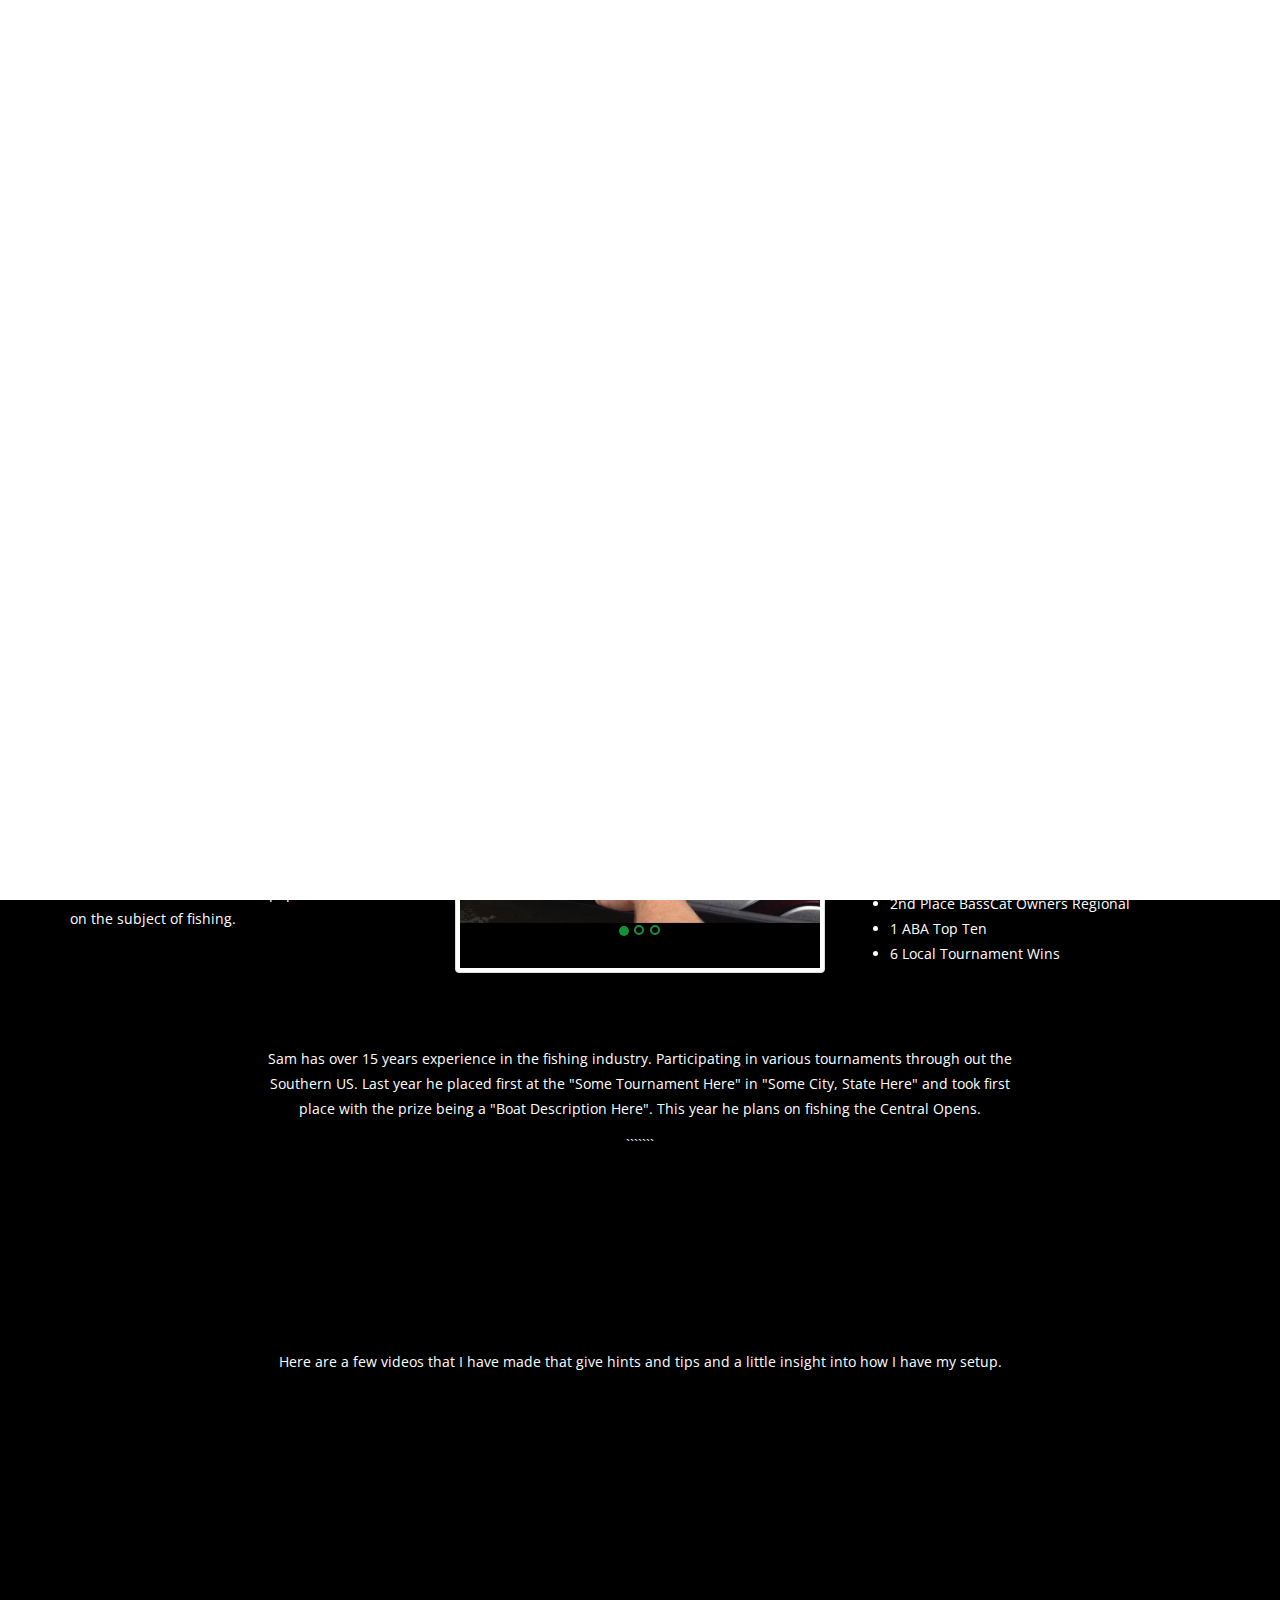
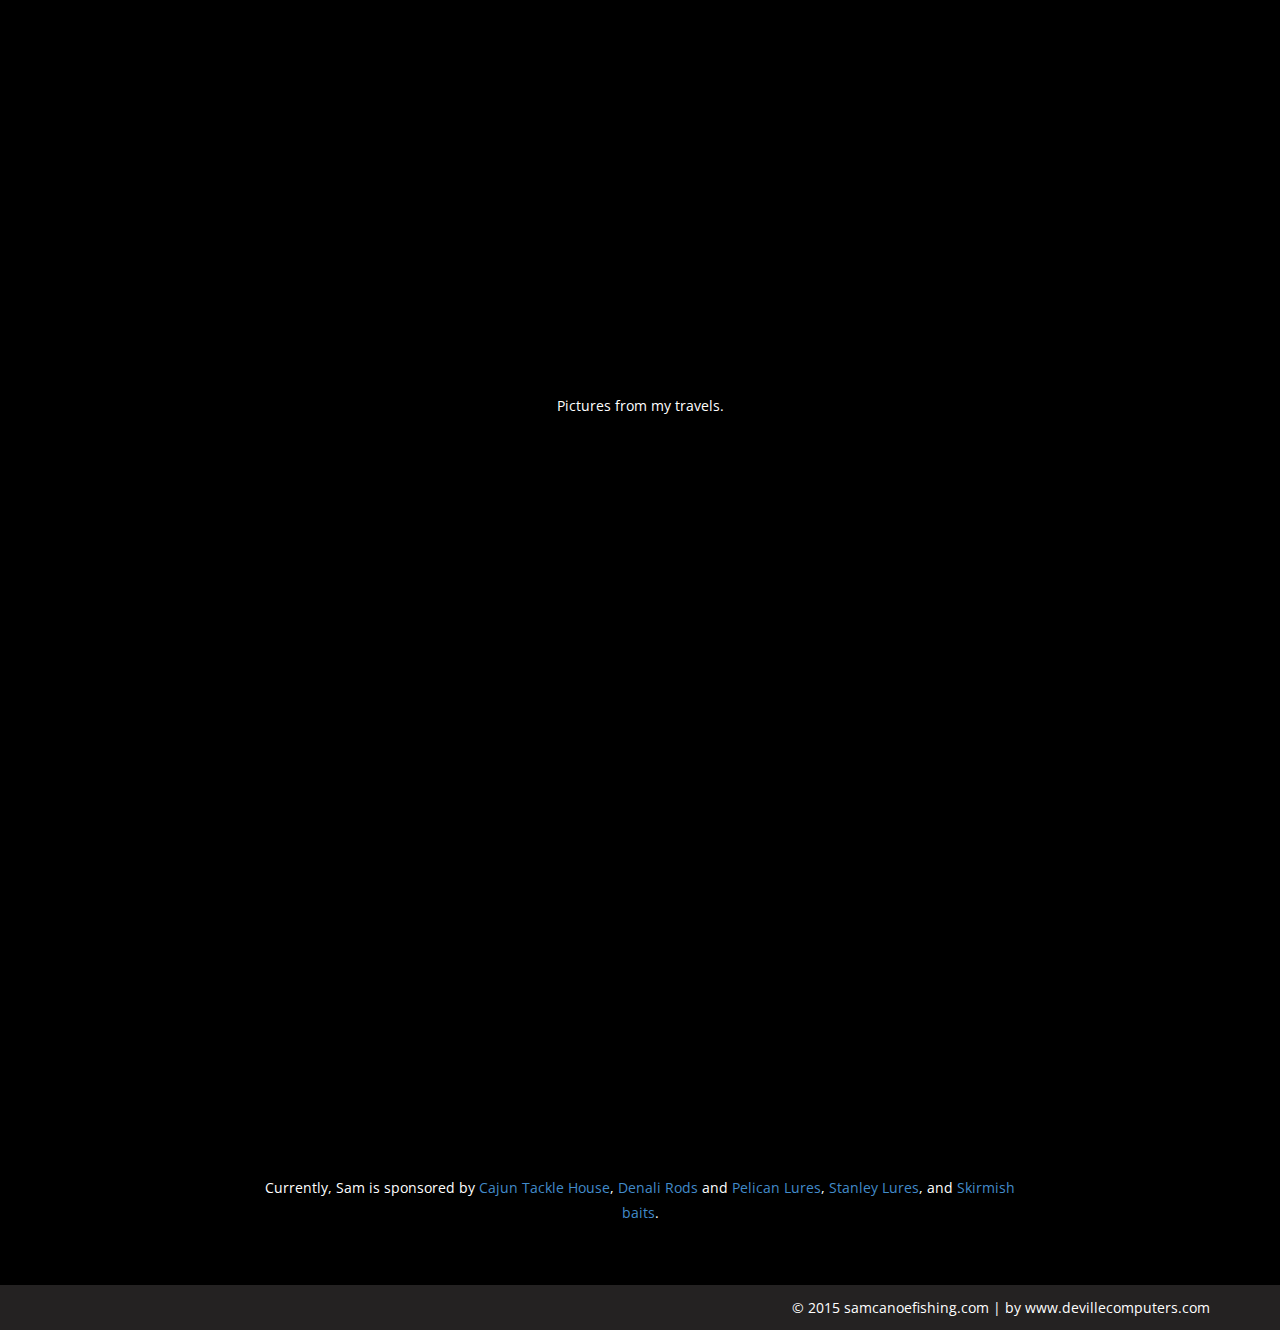
==== commit cb92715d: "new updates 2/27/15" ====
--- a/index.html
+++ b/index.html
@@ -1,10 +1,11 @@
-﻿<!DOCTYPE html>
+<!DOCTYPE html>
 <html lang="en">
 <head>
     <meta charset="utf-8" />
     <meta name="viewport" content="width=device-width, initial-scale=1, maximum-scale=1" />
-    <meta name="description" content="" />
-    <meta name="author" content="" />
+    <meta name="description" content="Sam Canoe Fishing" />
+    <meta name="keyword" content="sam canoe, bass fishing, louisiana, louisiana fishing, angler, tournament angler, bass fishing louisiana"
+    <meta name="author" content="Shaun Franks" />
     <!--[if IE]>
         <meta http-equiv="X-UA-Compatible" content="IE=edge,chrome=1">
         <![endif]-->
@@ -99,21 +100,14 @@
                         <h1>SAM CANOE</h1>
                             <h4>Tournament Angler</h4>
                            
-                            <a href="http://www.p-line.com"><img src="assets/img/p-line.png" style="float: left; width: 15%; margin-right: 1%; margin-bottom: 0.5em;"></a>
-                        
-                        
-                            <a href="http://www.redrivermarineinc.com"><img src="assets/img/redRiver.png" style="float: left; width: 15%; height: 20%; margin-right: 1%; margin-bottom: 0.5em;"></a> 
-                           
-                        
-                          
-                            <a href="http://www.p-line.com"><img src="assets/img/p-line.png" style="float: left; width: 15%; margin-right: 1%; margin-bottom: 0.5em;"></a>
-                        
-                        
-                            <a href="http://www.redrivermarineinc.com"><img src="assets/img/redRiver.png" style="float: left; width: 15%; height: 20%; margin-right: 1%; margin-bottom: 0.5em;"></a> 
-                                                                          
+                            <a href="http://www.pelicanluretackle.com"><img src="assets/img/pelicanlures.png" style="float: left; width: 15%; margin-right: 1%; margin-bottom: 0.5em;"></a>
+                                                
+                            <a href="http://www.denalirods.com"><img src="assets/img/Denali.png" style="float: left; width: 15%; height: 20%; margin-right: 1%; margin-bottom: 0.5em;"></a> 
+
+                            <a href="http://www.fishstanley.com"><img src="assets/img/stanley_logo_blue_copy.png" style="float: left; width: 15%; height: 20%; margin-right: 1%; margin-bottom: 0.5em;"></a>
+                                                                                                    
                             <p style="clear: both;">  
-                        
-                            
+                                                    
                     </div>
                     <!--<div class="col-lg-3 col-md-3">
                         <div class="div-trans text-center">
@@ -187,22 +181,24 @@
                     <div id="carousel-slider" class="carousel slide" data-ride="carousel">
 
                         <div class="carousel-inner">
+                            <div class="item active">
+                                <img src="assets/img/slider/sam in boat.jpg" class="img-thumbnail" alt="">
+                            </div>
                             <div class="item">
-
-                                <img src="assets/img/slider/sam in boat.jpg" class="img-thumbnail" alt="">
-                            </div>
-                            <!--<div class="item">
                                 <img src="assets/img/slider/sam in paper.jpg" class="img-thumbnail" alt="">
-                            </div>-->
-                            <div class="item active">
+                            </div>
+                            <div class="item">
                                 <img src="assets/img/slider/sam weigh in.jpg" class="img-thumbnail" alt="">
                             </div>
-                         </div>
+                        </div>
                         <!--INDICATORS-->
                         <ol class="carousel-indicators">
-                            <li data-target="#carousel-slider" data-slide-to="0" class=""></li>
+                            <li data-target="#carousel-slider" data-slide-to="0" class="active"></li>
                             <li data-target="#carousel-slider" data-slide-to="1" class=""></li>
-                            <li data-target="#carousel-slider" data-slide-to="2" class="active"></li>
+                            <li data-target="#carousel-slider" data-slide-to="2" class=""></li>
+                            
+                            
+
                             
                         </ol>
 
@@ -228,9 +224,18 @@
                             
                         </div>
                         <div class="media-body">
-                            <h3 class="media-heading">Sponsors</h3>
+                            <h3 class="media-heading">Accomplishments</h3>
                             <p>
-                                He gets some help from local and national stores including <a href="http://cajuntacklehouse.webs.com">Cajun Tackle House</a>, Denali Rods and Creme Lures.
+                                <h4>2014 Accomplishments:</h4>
+                                <ul>
+                                    <li>ABA Pro Win</li>
+                                    <li>1 ABA Regional Pro Win</li>
+                                    <li>2nd Place Pro ABA Divisional</li> 
+                                    <li>2nd Place BassCat Owners Regional</li> 
+                                    <li>1 ABA Top Ten</li>
+                                    <li>6 Local Tournament Wins</li>
+                                </ul>
+
                             </p>
 
                         </div>
@@ -253,7 +258,7 @@
             <div class="row text-center ">
                 <div class="col-lg-8 col-lg-offset-2 col-md-8 col-md-offset-2 col-sm-8 col-sm-offset-2">
                     <h2 data-wow-delay="0.3s" class="wow rollIn animated"><strong>Videos </strong></h2>
-                    <p class="sub-head">Here's a few videos that I have made that give hints and tips and a little insight into how I have my setup. </p>
+                    <p class="sub-head">Here are a few videos that I have made that give hints and tips and a little insight into how I have my setup. </p>
                     
                 </div>
             </div>
@@ -308,9 +313,9 @@
                 <div class="col-lg-4 col-md-4 col-sm-4 ">
 
                     <div class="portfolio-item wow rotateIn animated" data-wow-delay="0.7s">
-
-
-                        <img src="assets/img/slider/SamWeighIn.png" class="img-responsive " alt="" />
+                        
+                        <a href="assets/img/slider/SamWeighIn.png"><img src="assets/img/slider/SamWeighIn.png" class="img-responsive " alt="" />
+                        
                         <div class="overlay">
                             <a class="preview  " title="Image Title Here" href="assets/img/slider/SamWeighIn.png"><i class="fa fa-search-plus fa-2x"></i></a>
 
@@ -395,8 +400,7 @@
                 <div class="row text-center">
                     <div class="col-lg-8 col-lg-offset-2 col-md-8 col-md-offset-2 col-sm-8 col-sm-offset-2">
                         <h2 data-wow-delay="0.3s" class="wow rollIn animated"><strong>SPONSORS</strong></h2>
-                        <p class="sub-head">Currently, Sam is sponsored by <a href="http://cajuntacklehouse.webs.com">Cajun Tackle House</a>, <a href="www.denalirods.com">Denali Rods</a> and <a href="www.cremelure.com">Creme Lures</a>.</p>
-
+                        <p class="sub-head">Currently, Sam is sponsored by <a href="http://cajuntacklehouse.webs.com" target="_blank">Cajun Tackle House</a>, <a href="http://www.denalirods.com" target="_blank">Denali Rods</a> and <a href="http://www.pelicanluretackle.com" target="_blank">Pelican Lures</a>, <a href="http://www.fishstanley.com" target="_blank">Stanley Lures</a>, and <a href="http://www.skirmishbaits.com" target="_blank">Skirmish baits</a>.</p>
                     </div>
                 </div>
                 <!--<div class="row ">
@@ -490,7 +494,7 @@
             <div class="row">
                 <div class="col-lg-12 col-md-12">
 
-                   &copy; 2014 samcanoefishing.com | by <a href="http://www.devillecomputers.webs.com/" style="color:#fff;" target="_blank" >www.devillecomputers.com</a>
+                   &copy; 2015 samcanoefishing.com | by <a href="http://www.devillecomputers.webs.com/" style="color:#fff;" target="_blank" >www.devillecomputers.com</a>
                     
                 </div>
             </div>
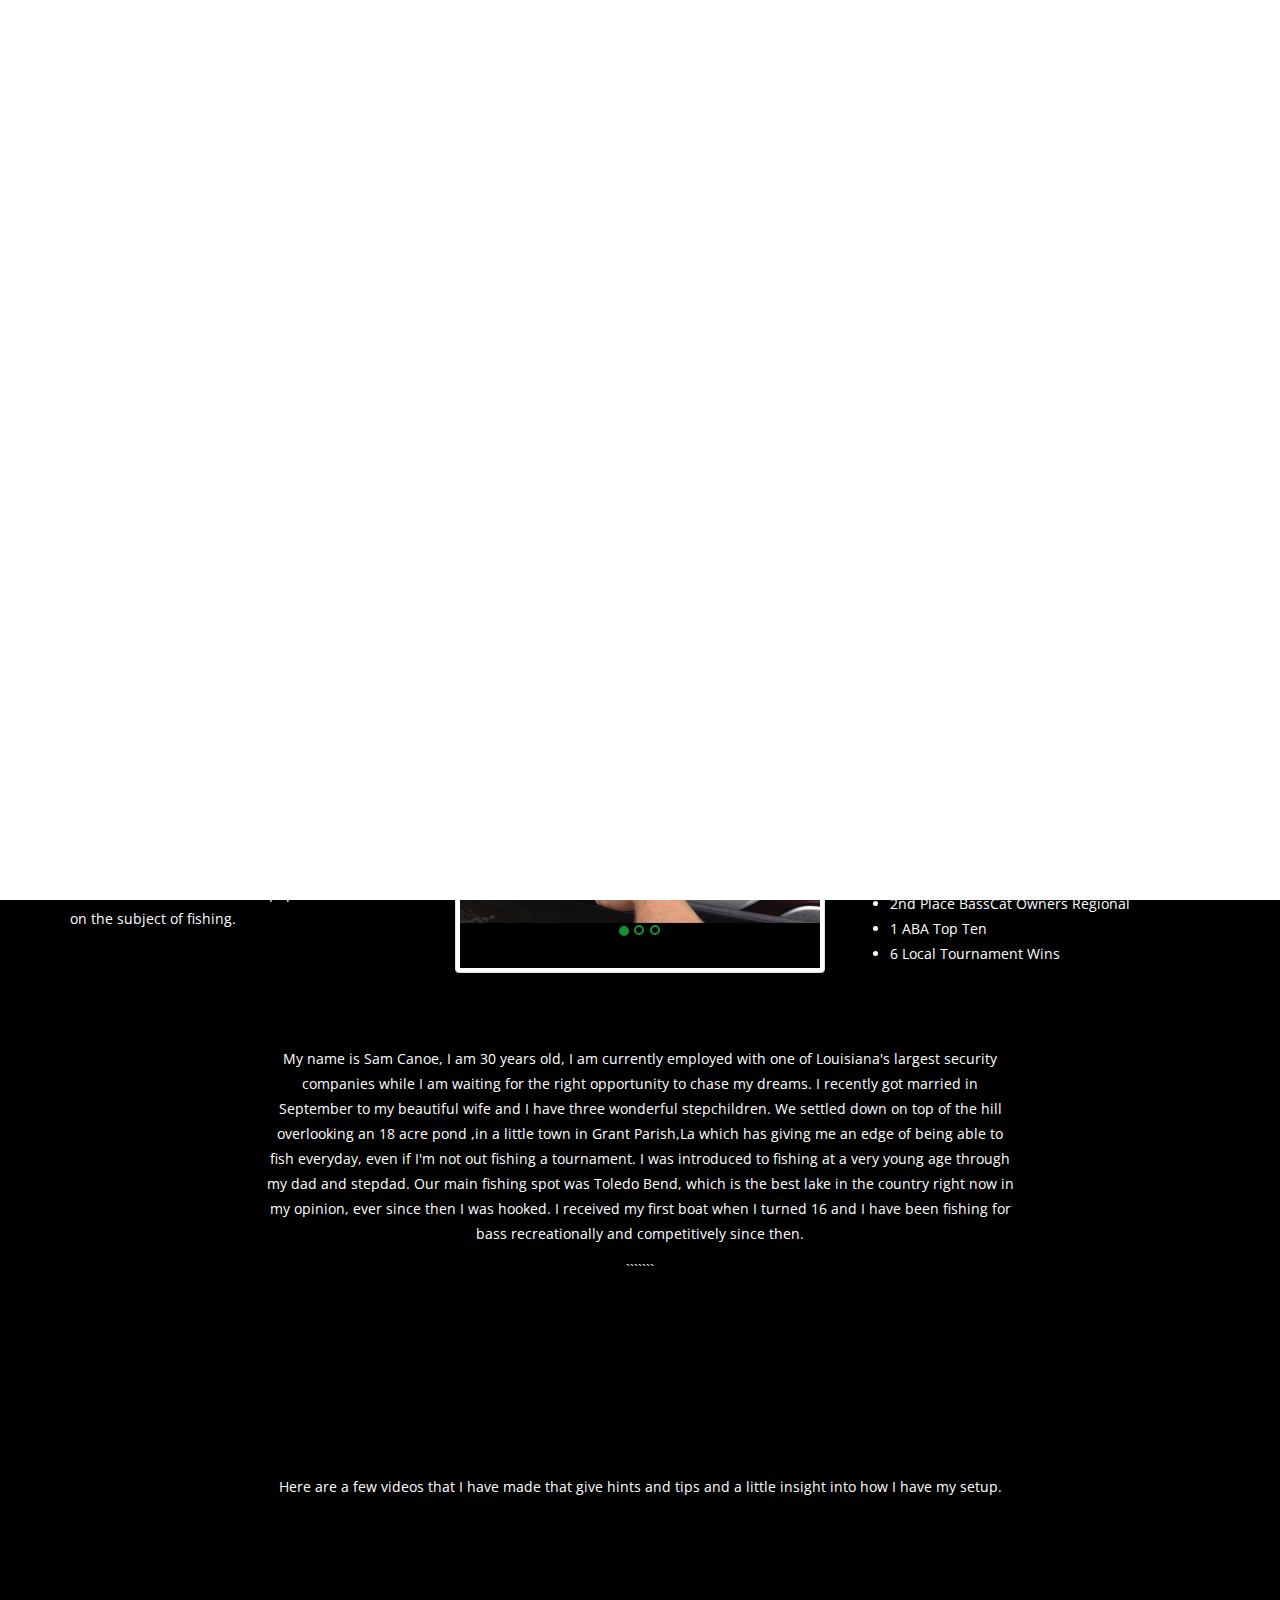
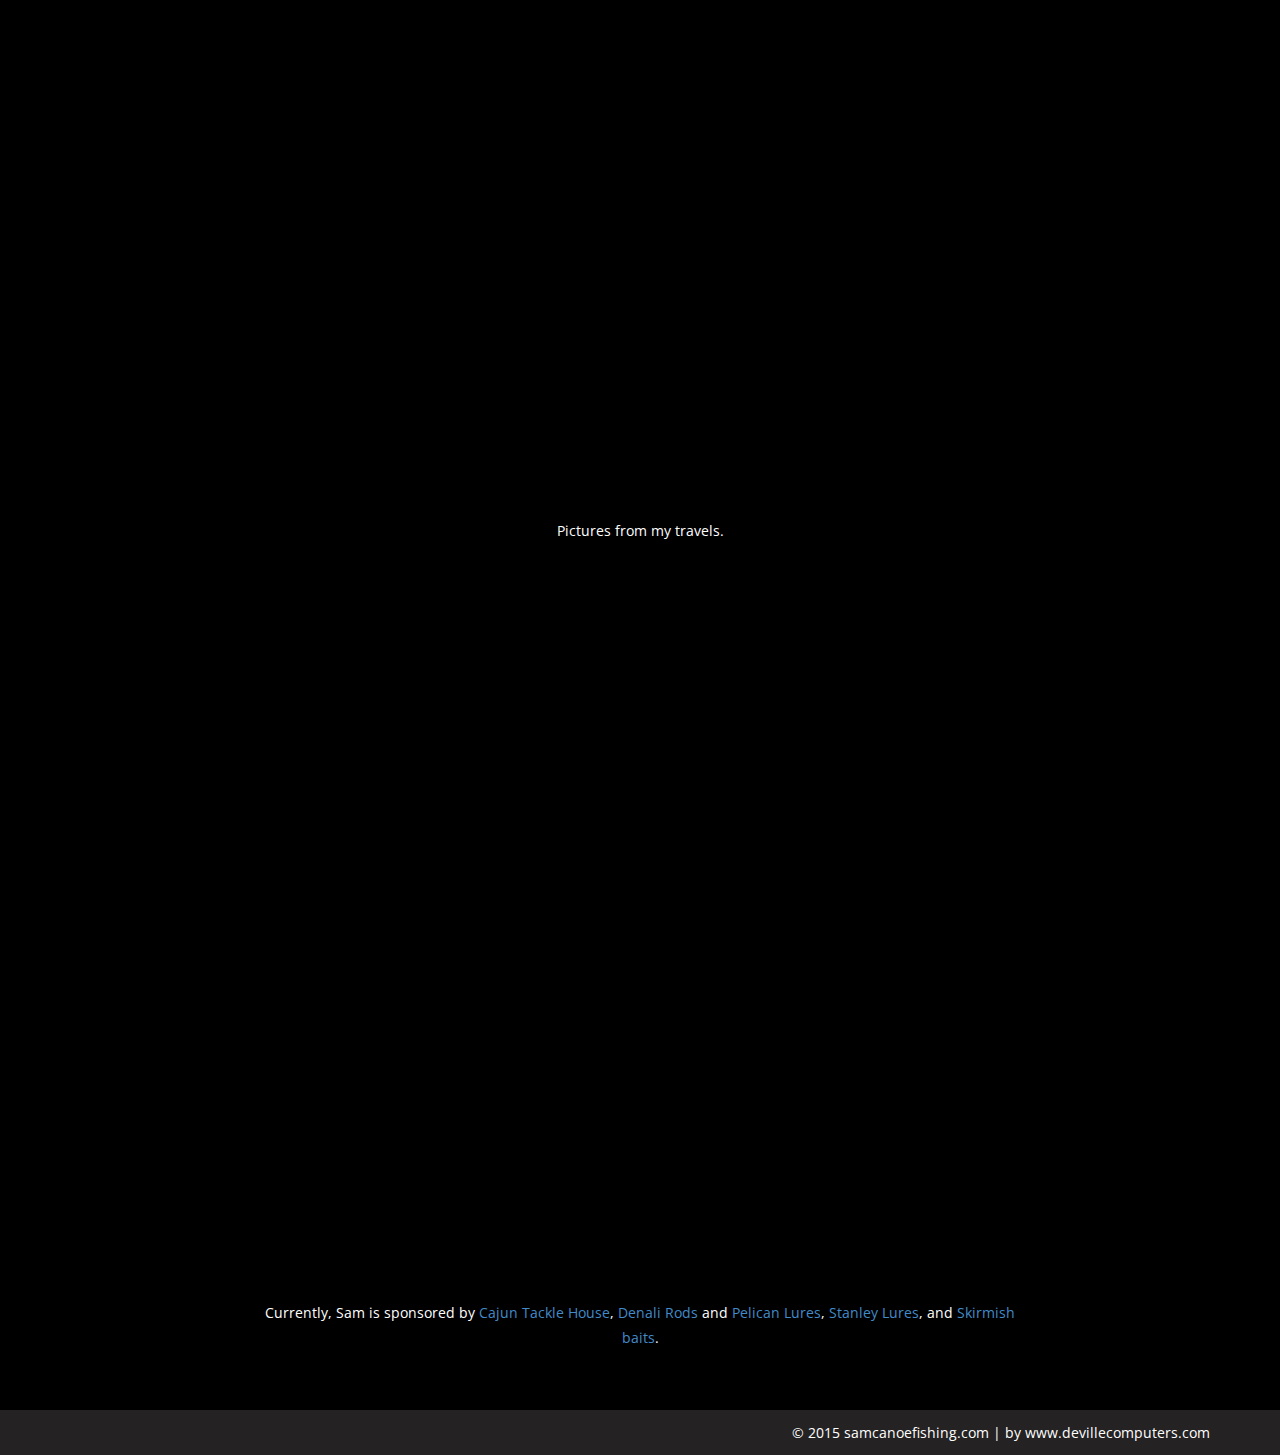
==== commit 8895fbe0: "update" ====
--- a/index.html
+++ b/index.html
@@ -245,7 +245,7 @@
 <div class="row text-center">
                 <div class="col-lg-8 col-lg-offset-2 col-md-8 col-md-offset-2 col-sm-8 col-sm-offset-2 sub-head">
                     <h2  data-wow-delay="0.3s" class="wow rollIn animated" ><strong>A little about me </strong></h2>
-                    <p>Sam has over 15 years experience in the fishing industry. Participating in various tournaments through out the Southern US. Last year he placed first at the "Some Tournament Here" in "Some City, State Here" and took first place with the prize being a "Boat Description Here". This year he plans on fishing the Central Opens.  </p>
+                    <p>My name is Sam Canoe, I am 30 years old, I am currently employed with one of Louisiana's largest security companies while I am waiting for the right opportunity to chase my dreams. I recently got married in September to my beautiful wife and I have three wonderful stepchildren. We settled down on top of the hill overlooking an 18 acre pond ,in a little town in Grant Parish,La which has giving me an edge of being able to fish everyday, even if I'm not out fishing a tournament. I was introduced to fishing at a very young age through my dad and stepdad. Our main fishing spot was Toledo Bend, which is the best lake in the country right now in my opinion, ever since then I was hooked. I received my first boat when I turned 16 and I have been fishing for bass recreationally and competitively since then.  </p>
 ```````                
                 </div>
             </div>
@@ -314,10 +314,10 @@
 
                     <div class="portfolio-item wow rotateIn animated" data-wow-delay="0.7s">
                         
-                        <a href="assets/img/slider/SamWeighIn.png"><img src="assets/img/slider/SamWeighIn.png" class="img-responsive " alt="" />
+                        <a href="assets/img/slider/sam-fish.jpg"><img src="assets/img/slider/sam-fish.jpg" class="img-responsive " alt="" />
                         
                         <div class="overlay">
-                            <a class="preview  " title="Image Title Here" href="assets/img/slider/SamWeighIn.png"><i class="fa fa-search-plus fa-2x"></i></a>
+                            <a class="preview " title="Image Title Here" href="assets/img/slider/sam-fish.jpg"><i class="fa fa-search-plus fa-2x"></i></a>
 
                         </div>
                     </div>
